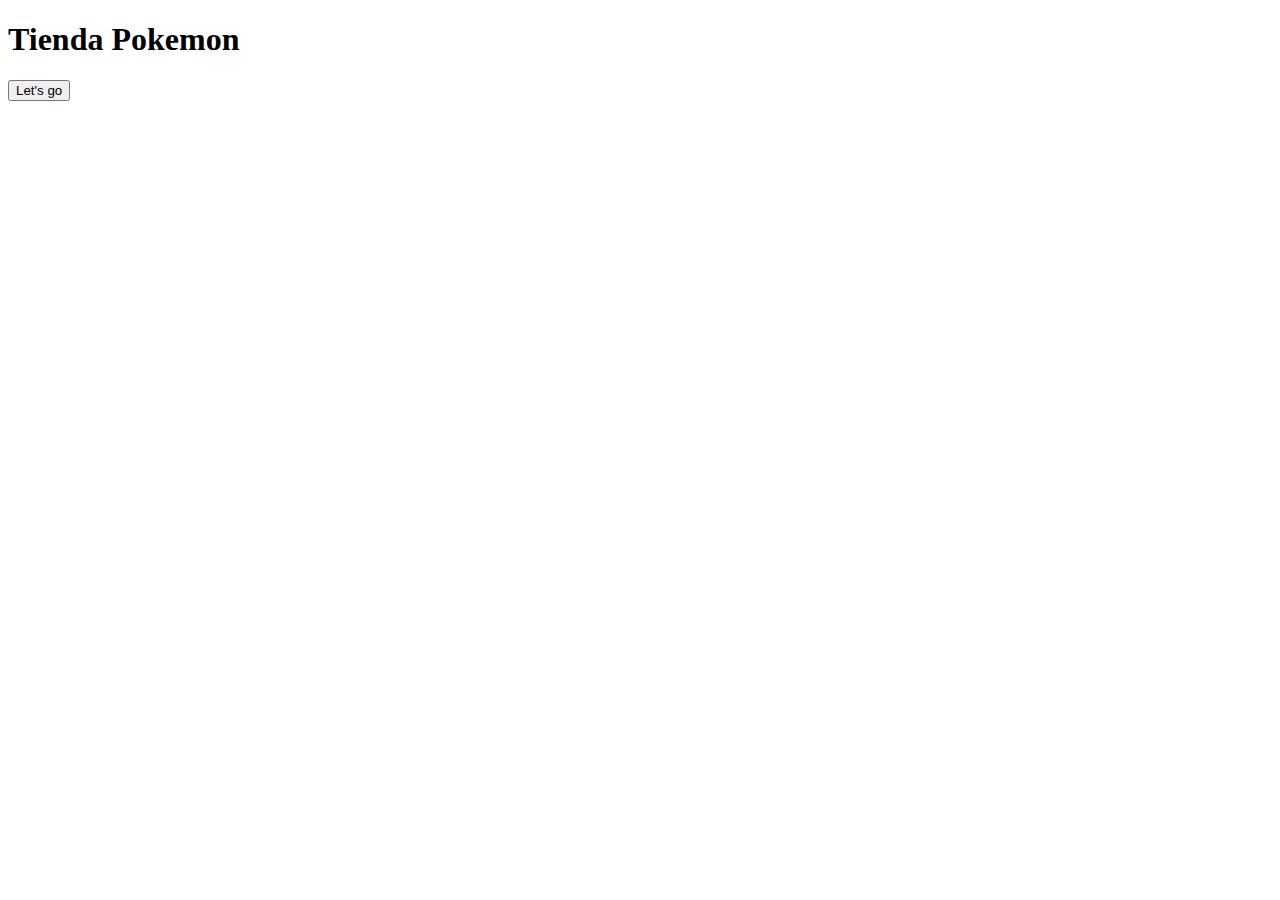
==== index.html @ c13c64d5 "Filtrar" ====
<!DOCTYPE html>
<html lang="es">

<head>
    <meta charset="UTF-8">
    <meta name="viewport" content="width=device-width, initial-scale=1.0">
    <title>Pokemon Shop</title>
    <link rel="stylesheet" type="text/css" href="./css/styles.css">
</head>

<body>
    <header id="main-header">
        <div>
            <h1 id="header-title">Tienda Pokemon</h1>
        </div>
    </header>
    <div class=body>
        <button id="button" class="button" >Let's go</button>
    </div>
    <div>
        <input type="text" id="filtroTipo" class="input" placeholder="Buscar por tipo...">
        <input type="text" class="input" placeholder="Buscar por generación...">
        <input type="text" class="input" placeholder="Buscar por Poder Total...">
    </div>
    <div>
        <input type="button" id="btn_lista_deseo" class="btnMenu" value="Añadir a lista de deseos" />
        <input type="button" id="btn_lista_deseo" class="btnMenu" value="Ver lista de deseos" />
        <input type="button" id="btn_lista_deseo" class="btnMenu" value="Comprar" />
        <input type="button" id="btn_lista_deseo" class="btnMenu"  value="Ver compra" />
    </div>
    
    <div id="pokedex">
        <h2 class="cargandoDatos">Cargando datos....</h2>
    </div>

    <script type="module" src="js/script.js"></script>
</body>

</html>
---- css/styles.css ----
.input {
    visibility:hidden;
}

.btnMenu {
    visibility:hidden;
}

.listaPokemon {
    visibility:hidden;
}

.cargandoDatos {
    visibility:hidden;
}
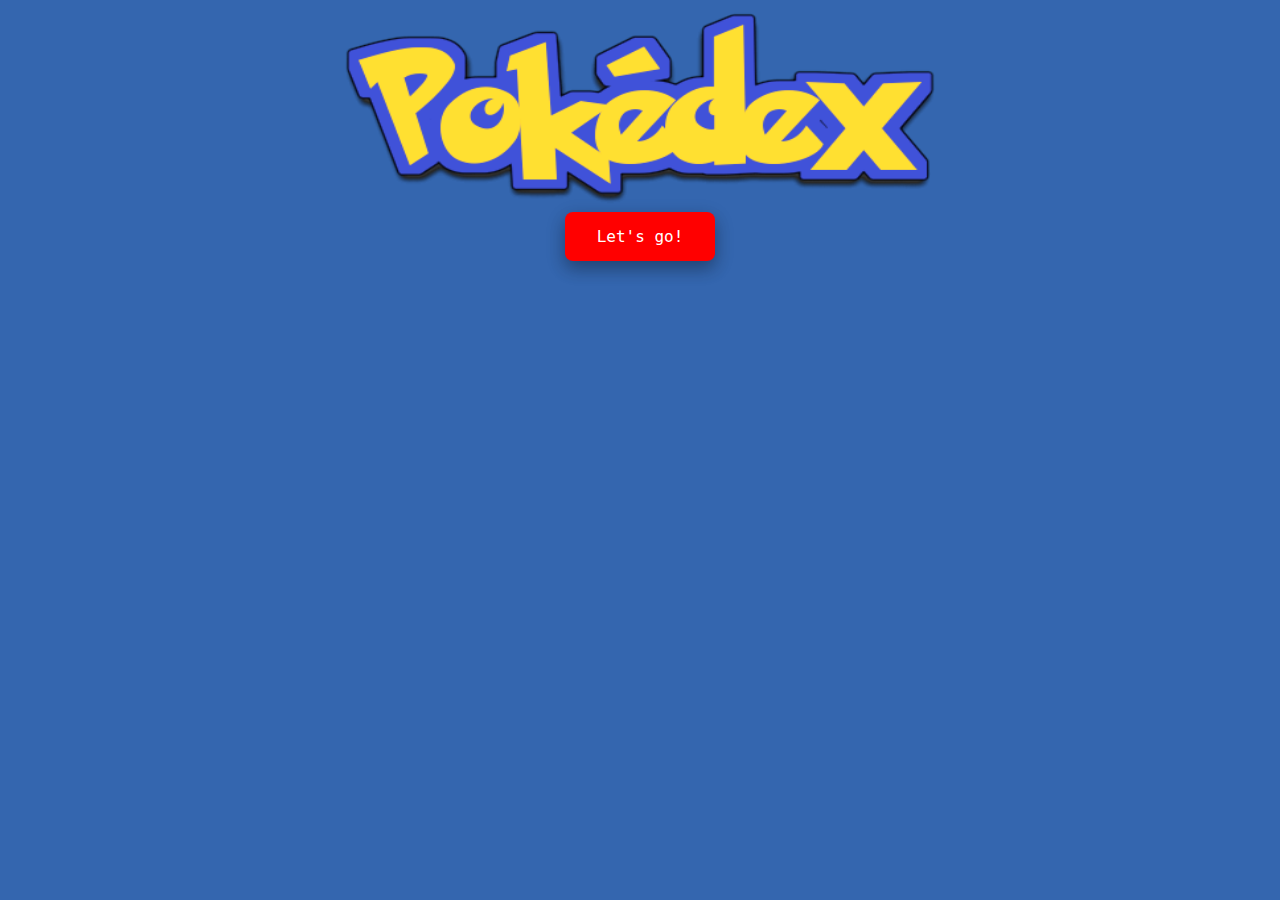
==== commit c8726e19: "Optimizaciones" ====
--- a/index.html
+++ b/index.html
@@ -1,39 +1,39 @@
 <!DOCTYPE html>
-<html lang="es">
-
-<head>
-    <meta charset="UTF-8">
-    <meta name="viewport" content="width=device-width, initial-scale=1.0">
-    <title>Pokemon Shop</title>
-    <link rel="stylesheet" type="text/css" href="./css/styles.css">
-</head>
-
-<body>
-    <header id="main-header">
-        <div>
-            <h1 id="header-title">Tienda Pokemon</h1>
+<html lang="en">
+    <head>
+        <meta charset="UTF-8">
+        <title>Pokedex</title>
+        <link rel="icon" href="assets/images/pokeball.png" type="image/png">
+        <link rel="stylesheet" href="./css/style.css">
+    </head>
+    <body>
+        <div class="header">
+            <img src="assets/images/logo.png" class="logo">
         </div>
-    </header>
-    <div class=body>
-        <button id="button" class="button" >Let's go</button>
-    </div>
-    <div>
-        <input type="text" id="filtroTipo" class="input" placeholder="Buscar por tipo...">
-        <input type="text" class="input" placeholder="Buscar por generación...">
-        <input type="text" class="input" placeholder="Buscar por Poder Total...">
-    </div>
-    <div>
-        <input type="button" id="btn_lista_deseo" class="btnMenu" value="Añadir a lista de deseos" />
-        <input type="button" id="btn_lista_deseo" class="btnMenu" value="Ver lista de deseos" />
-        <input type="button" id="btn_lista_deseo" class="btnMenu" value="Comprar" />
-        <input type="button" id="btn_lista_deseo" class="btnMenu"  value="Ver compra" />
-    </div>
-    
-    <div id="pokedex">
-        <h2 class="cargandoDatos">Cargando datos....</h2>
-    </div>
-
-    <script type="module" src="js/script.js"></script>
-</body>
-
+        <div class="body">
+            <button id="button" class="letsgo">Let's go!</button>
+        </div>
+        <div class="filterButtons">
+            <input type="text" id="filtroTipo" class="input"
+                placeholder="Buscar por tipo...">
+            <input type="text" id="filtroPeso" class="input"
+                placeholder="Buscar por peso..">
+            <input type="text" id="filtroPoderTotal" class="input"
+                placeholder="Buscar por Poder Total...">
+        </div>
+        <div class="menuButtons">
+            <input type="button" id="btnAgnadeListaDeseo" class="btnMenu"
+                value="Añadir a lista de deseos" />
+            <input type="button" id="btnVerLista" class="btnMenu"
+                value="Ver lista de deseos" />
+            <input type="button" id="btnComprar" class="btnMenu"
+                value="Comprar" />
+            <input type="button" id="btnVerCompra" class="btnMenu"
+                value="Ver compra" />
+        </div>
+        <div id="pokedex">
+            <p class="cargandoDatos">Cargando datos...</p>
+        </div>
+        <script type="module" src="./src/script.js"></script>
+    </body>
 </html>--- a/css/style.css
+++ b/css/style.css
@@ -0,0 +1,166 @@
+.input,
+.btnMenu,
+.listaPokemon,
+.cargandoDatos {
+  visibility: hidden;
+}
+
+body {
+  background: #3466af;
+}
+
+.header {
+  /*font-family: DejaVu Sans Mono, monospace;
+    color: white;*/
+  text-align: center;
+}
+
+.logo {
+  width: 600px;
+  height: 200px;
+}
+
+.button {
+  display: flex;
+  align-items: center;
+  justify-content: center;
+}
+
+.body {
+  display: flex;
+  align-items: center;
+  justify-content: center;
+}
+
+.letsgo {
+  background-color: #ff0000;
+  border-radius: 8px;
+  border: none;
+  color: white;
+  padding: 15px 32px;
+  text-align: center;
+  text-decoration: none;
+  display: inline-block;
+  font-size: 16px;
+  font-family: DejaVu Sans Mono, monospace;
+  box-shadow: 0 8px 16px 0 rgba(0, 0, 0, 0.2), 0 6px 20px 0 rgba(0, 0, 0, 0.19);
+}
+
+.cargandoDatos {
+  font-size: 20px;
+  font-weight: bold;
+}
+
+@keyframes puntosAnimacion {
+  0% {
+    content: "";
+  }
+  33% {
+    content: ".";
+  }
+  66% {
+    content: "..";
+  }
+  100% {
+    content: "...";
+  }
+}
+
+.puntos::after {
+  content: "";
+  animation: puntosAnimacion 1.5s infinite;
+}
+
+/* Pokedex */
+
+#pokedex {
+  display: grid;
+  grid-template-columns: repeat(6, 1fr);
+  grid-gap: 10px 10px;
+  width: 100%;
+}
+
+.card {
+  font-family: DejaVu Sans Mono, monospace;
+  border: 2px solid rgb(78, 78, 78);
+  border-radius: 5px;
+  background-image: linear-gradient(rgb(88, 88, 88), rgb(255, 255, 255));
+  text-align: center;
+}
+
+.card:hover img {
+  display: none;
+}
+.card .front {
+  display: none;
+}
+.card:hover .front {
+  display: inline-block;
+  animation: resizePokemon 1s infinite;
+}
+
+@keyframes resizePokemon {
+  0% {
+    transform: scale(1);
+  }
+  50% {
+    transform: scale(1.2);
+  }
+  100% {
+    transform: scale(1);
+  }
+}
+
+.types {
+  border: 1px solid rgb(255, 217, 0);
+  font: bold;
+  background-image: linear-gradient(
+    rgb(248, 247, 169, 0.5),
+    rgb(255, 238, 0, 0.5)
+  );
+}
+
+.cardTop {
+  display: flex;
+  justify-content: space-between;
+  border: 1px solid rgb(0, 247, 255);
+  background-image: linear-gradient(
+    rgb(169, 239, 248, 0.7),
+    rgb(0, 247, 255, 0.5)
+  );
+  font-size: 15px;
+  font: bold;
+}
+
+.attack {
+  text-align: left;
+  color: red;
+}
+
+.price {
+  text-align: right;
+  color: green;
+}
+
+.filterButtons,
+.menuButtons {
+  display: flex;
+  justify-content: space-around;
+}
+
+.menuButtons {
+  margin-top: 13px;
+  margin-bottom: 13px;
+}
+
+#height {
+  border: 1px solid rgb(255, 0, 0);
+  font: bold;
+  background-image: linear-gradient(rgb(248, 169, 169), rgb(255, 0, 0));
+}
+
+#weight {
+  border: 1px solid rgb(0, 255, 115);
+  font: bold;
+  background-image: linear-gradient(rgb(169, 248, 218), rgb(0, 255, 115));
+}
